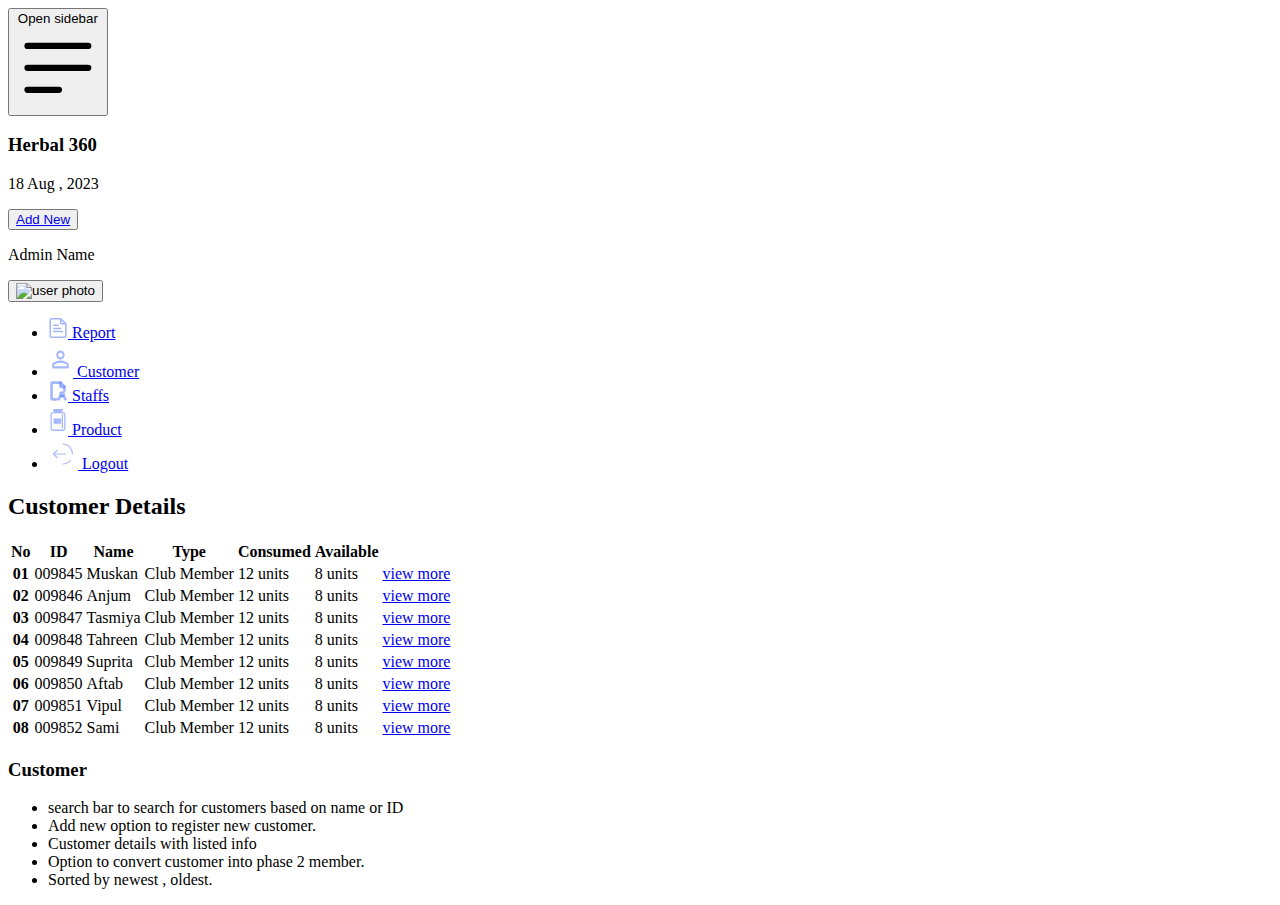
==== customerD.html @ ecf57842 "fisrt task" ====
<!DOCTYPE html>
<html lang="en">

<head>
    <meta charset="UTF-8">
    <meta name="viewport" content="width=device-width, initial-scale=1.0">
    <link href="https://cdnjs.cloudflare.com/ajax/libs/flowbite/1.8.1/flowbite.min.css" rel="stylesheet" />
    <script src="https://cdnjs.cloudflare.com/ajax/libs/flowbite/1.8.1/flowbite.min.js"></script>
    <link href="https://cdn.jsdelivr.net/npm/bootstrap@5.3.1/dist/css/bootstrap.min.css" rel="stylesheet" integrity="sha384-4bw+/aepP/YC94hEpVNVgiZdgIC5+VKNBQNGCHeKRQN+PtmoHDEXuppvnDJzQIu9" crossorigin="anonymous">
<script src="https://cdn.jsdelivr.net/npm/bootstrap@5.3.1/dist/js/bootstrap.bundle.min.js" integrity="sha384-HwwvtgBNo3bZJJLYd8oVXjrBZt8cqVSpeBNS5n7C8IVInixGAoxmnlMuBnhbgrkm" crossorigin="anonymous"></script>
    <title>Customer Details</title>
</head>

<body>

    <nav class="fixed top-0 z-50 w-full bg-white border-b border-gray-200 dark:bg-gray-800 dark:border-gray-700">
        <div class="px-3 py-3 lg:px-5 lg:pl-3">
            <div class="flex items-center justify-between">
                <div class="flex items-center justify-start">
                    <button data-drawer-target="logo-sidebar" data-drawer-toggle="logo-sidebar"
                        aria-controls="logo-sidebar" type="button"
                        class="inline-flex items-center p-2 text-sm text-gray-500 rounded-lg sm:hidden hover:bg-gray-100 focus:outline-none focus:ring-2 focus:ring-gray-200 dark:text-gray-400 dark:hover:bg-gray-700 dark:focus:ring-gray-600">
                        <span class="sr-only">Open sidebar</span>
                        <svg class="w-6 h-6" aria-hidden="true" fill="currentColor" viewBox="0 0 20 20"
                            xmlns="http://www.w3.org/2000/svg">
                            <path clip-rule="evenodd" fill-rule="evenodd"
                                d="M2 4.75A.75.75 0 012.75 4h14.5a.75.75 0 010 1.5H2.75A.75.75 0 012 4.75zm0 10.5a.75.75 0 01.75-.75h7.5a.75.75 0 010 1.5h-7.5a.75.75 0 01-.75-.75zM2 10a.75.75 0 01.75-.75h14.5a.75.75 0 010 1.5H2.75A.75.75 0 012 10z">
                            </path>
                        </svg>
                    </button>
                    <!-- <span class="self-center text-xl font-semibold sm:text-2xl whitespace-nowrap dark:text-white">Herbal
                        360</span> -->
                        <h3 class="text-blue-700">Herbal 360</h3>
                    <p>18 Aug , 2023</p>

                    </a>
                </div>
                <div class="flex items-center">
                    <div class="flex items-center ml-3">
                        <button type="button" class="bg-blue-600 rounded-full">
                            <a class="text-white p-lg-5 text-2xl" href="CustomerForm.html">Add New</a>
                            <span class="badge p-lg-3 text-blue-600"></span>
                            </button>
                        <p>Admin Name</p>
                        <div>
                            <button type="button"
                                class="flex text-sm bg-gray-800 rounded-full focus:ring-4 focus:ring-gray-300 dark:focus:ring-gray-600"
                                aria-expanded="false" data-dropdown-toggle="dropdown-user">

                                <img class="w-8 h-8 rounded-full"
                                    src="https://flowbite.com/docs/images/people/profile-picture-5.jpg"
                                    alt="user photo">

                            </button>
                        </div>


                    </div>
                </div>
            </div>
        </div>
    </nav>

    <aside id="logo-sidebar"
        class="fixed top-0 left-0 z-40 w-64 h-screen pt-20 transition-transform -translate-x-full bg-white border-r border-gray-200 sm:translate-x-0 dark:bg-gray-800 dark:border-gray-700"
        aria-label="Sidebar">
        <div class="h-full px-3 pb-4 overflow-y-auto bg-white dark:bg-gray-800">
            <ul class="space-y-2 font-medium">
                <li>
                    <a href="frontpage.html"
                        class="flex items-center p-2 text-gray-900 rounded-lg dark:text-white hover:bg-gray-100 dark:hover:bg-gray-700 group">
                        <svg xmlns="http://www.w3.org/2000/svg" width="20" height="20" viewBox="0 0 27 27" fill="none">
                            <path
                                d="M24.6375 6.84493L18.2197 0.632819C17.8295 0.253131 17.2969 0.0369202 16.7484 0.0369202L4.66172 0.00527954C3.1957 0.00527954 2.00391 1.18653 2.00391 2.642V24.358C2.00391 25.7871 3.23262 27 4.68809 27H22.565C23.9941 27 25.1543 25.8135 25.1543 24.3527V8.10528C25.1543 7.61485 24.9697 7.16661 24.6375 6.84493ZM18.1934 3.54376L21.5104 6.75001H18.7682C18.4623 6.75001 18.1934 6.5127 18.1934 6.24376V3.54376ZM22.565 24.8906H4.68809C4.39277 24.8906 4.11328 24.6322 4.11328 24.3527V2.642C4.11328 2.36251 4.37168 2.11465 4.66172 2.11465L16.084 2.1463V6.24376C16.084 7.6834 17.2863 8.85938 18.7682 8.85938H23.0449V24.3527C23.0449 24.6164 22.8656 24.8906 22.565 24.8906Z"
                                fill="#577AF8" fill-opacity="0.54" />
                            <path
                                d="M6.5918 14.0801C6.5918 14.6602 7.06641 15.1348 7.64648 15.1348H16.875C17.4551 15.1348 17.9297 14.6602 17.9297 14.0801C17.9297 13.5 17.4551 13.0254 16.875 13.0254H7.64648C7.06641 13.0254 6.5918 13.5 6.5918 14.0801Z"
                                fill="#577AF8" fill-opacity="0.54" />
                            <path
                                d="M7.59375 10.916H13.7109C14.291 10.916 14.7656 10.4414 14.7656 9.86133C14.7656 9.28125 14.291 8.80664 13.7109 8.80664H7.59375C7.01367 8.80664 6.53906 9.28125 6.53906 9.86133C6.53906 10.4414 7.01367 10.916 7.59375 10.916Z"
                                fill="#577AF8" fill-opacity="0.54" />
                            <path
                                d="M19.5117 17.2441H7.64648C7.06641 17.2441 6.5918 17.7188 6.5918 18.2988C6.5918 18.8789 7.06641 19.3535 7.64648 19.3535H19.5117C20.0918 19.3535 20.5664 18.8789 20.5664 18.2988C20.5664 17.7188 20.0918 17.2441 19.5117 17.2441Z"
                                fill="#577AF8" fill-opacity="0.54" />
                        </svg>
                        <span class="ml-3">Report</span>
                    </a>
                </li>
                <li>
                    <a href="customerD.html"
                        class="flex items-center p-2 text-gray-900 rounded-lg dark:text-white hover:bg-gray-100 dark:hover:bg-gray-700 group">
                        <svg xmlns="http://www.w3.org/2000/svg" width="25" height="35" viewBox="0 0 38 41" fill="none">
                            <g clip-path="url(#clip0_67_255)">
                                <path
                                    d="M19 10.0792C20.8367 10.0792 22.325 11.685 22.325 13.6667C22.325 15.6483 20.8367 17.2542 19 17.2542C17.1633 17.2542 15.675 15.6483 15.675 13.6667C15.675 11.685 17.1633 10.0792 19 10.0792ZM19 25.4542C23.7025 25.4542 28.6583 27.9483 28.6583 29.0417V30.9208H9.34167V29.0417C9.34167 27.9483 14.2975 25.4542 19 25.4542ZM19 6.83333C15.5008 6.83333 12.6667 9.89124 12.6667 13.6667C12.6667 17.4421 15.5008 20.5 19 20.5C22.4992 20.5 25.3333 17.4421 25.3333 13.6667C25.3333 9.89124 22.4992 6.83333 19 6.83333ZM19 22.2083C14.7725 22.2083 6.33334 24.4975 6.33334 29.0417V32.4583C6.33334 33.3979 7.04584 34.1667 7.91667 34.1667H30.0833C30.9542 34.1667 31.6667 33.3979 31.6667 32.4583V29.0417C31.6667 24.4975 23.2275 22.2083 19 22.2083Z"
                                    fill="#577AF8" fill-opacity="0.54" />
                            </g>
                            <defs>
                                <clipPath id="clip0_67_255">
                                    <rect width="38" height="41" fill="white" />
                                </clipPath>
                            </defs>
                        </svg>
                    
                        <span class="flex-1 ml-3 whitespace-nowrap">Customer</span>

                    </a>
                </li>
                <li>
                    <a href="StaffD.html"
                        class="flex items-center p-2 text-gray-900 rounded-lg dark:text-white hover:bg-gray-100 dark:hover:bg-gray-700 group">

                        <svg xmlns="http://www.w3.org/2000/svg" width="20" height="20" viewBox="0 0 29 30" fill="none">
                            <path
                                d="M24.1667 14.375V8.75L18.7292 2.5H6.04167C5.7212 2.5 5.41386 2.6317 5.18725 2.86612C4.96064 3.10054 4.83334 3.41848 4.83334 3.75V26.25C4.83334 26.5815 4.96064 26.8995 5.18725 27.1339C5.41386 27.3683 5.7212 27.5 6.04167 27.5H12.0833"
                                stroke="#577AF8" stroke-opacity="0.54" stroke-width="4" stroke-linecap="round"
                                stroke-linejoin="round" />
                            <path
                                d="M20.5417 22.5C21.8764 22.5 22.9583 21.3807 22.9583 20C22.9583 18.6193 21.8764 17.5 20.5417 17.5C19.207 17.5 18.125 18.6193 18.125 20C18.125 21.3807 19.207 22.5 20.5417 22.5Z"
                                stroke="#577AF8" stroke-opacity="0.54" stroke-width="4" stroke-linecap="round"
                                stroke-linejoin="round" />
                            <path
                                d="M25.375 27.5C25.375 26.1739 24.8658 24.9021 23.9594 23.9645C23.0529 23.0268 21.8235 22.5 20.5417 22.5C19.2598 22.5 18.0304 23.0268 17.124 23.9645C16.2176 24.9021 15.7083 26.1739 15.7083 27.5M18.125 2.5V8.75H24.1667"
                                stroke="#577AF8" stroke-opacity="0.54" stroke-width="4" stroke-linecap="round"
                                stroke-linejoin="round" />
                        </svg>
                        <span class="flex-1 ml-3 whitespace-nowrap">Staffs</span>

                    </a>
                </li>
                <li>
                    <a href="ProductD.html"
                        class="flex items-center p-2 text-gray-900 rounded-lg dark:text-white hover:bg-gray-100 dark:hover:bg-gray-700 group">
                        <svg xmlns="http://www.w3.org/2000/svg" width="20" height="30" viewBox="0 0 28 33" fill="none">
                            <path
                                d="M20.125 8.25C19.8929 8.25 19.6704 8.35865 19.5063 8.55205C19.3422 8.74544 19.25 9.00775 19.25 9.28125V27.8438C19.25 28.1173 19.3422 28.3796 19.5063 28.573C19.6704 28.7664 19.8929 28.875 20.125 28.875C20.3571 28.875 20.5796 28.7664 20.7437 28.573C20.9078 28.3796 21 28.1173 21 27.8438V9.28125C21 9.00775 20.9078 8.74544 20.7437 8.55205C20.5796 8.35865 20.3571 8.25 20.125 8.25ZM8.74912 14.4375H18.375V21.6562H8.74912C8.51721 21.656 8.29488 21.5472 8.13097 21.3538C7.96707 21.1605 7.875 20.8983 7.875 20.625V15.4688C7.875 15.1954 7.96707 14.9333 8.13097 14.7399C8.29488 14.5465 8.51721 14.4378 8.74912 14.4375Z"
                                fill="#577AF8" fill-opacity="0.54" />
                            <path
                                d="M7 2.57812C7 2.16787 7.13828 1.77441 7.38442 1.48432C7.63056 1.19422 7.9644 1.03125 8.3125 1.03125H19.6875C20.0356 1.03125 20.3694 1.19422 20.6156 1.48432C20.8617 1.77441 21 2.16787 21 2.57812C21 2.98838 20.8617 3.38184 20.6156 3.67193C20.3694 3.96203 20.0356 4.125 19.6875 4.125H19.25V5.15625H21.0919C22.9276 5.15625 24.5 6.82894 24.5 9.01106V28.1139C24.5 30.2961 22.9276 31.9688 21.0919 31.9688H6.90812C5.07237 31.9688 3.5 30.2961 3.5 28.1139V9.01106C3.5 6.82894 5.07237 5.15625 6.90812 5.15625H8.75V4.125H8.3125C7.9644 4.125 7.63056 3.96203 7.38442 3.67193C7.13828 3.38184 7 2.98838 7 2.57812ZM6.90812 7.21875C5.94563 7.21875 5.25 8.07469 5.25 9.01106V28.1139C5.25 29.0503 5.94563 29.9062 6.90812 29.9062H21.0919C22.0544 29.9062 22.75 29.0503 22.75 28.1139V9.01106C22.75 8.07469 22.0544 7.21875 21.0919 7.21875H6.90812Z"
                                fill="#577AF8" fill-opacity="0.54" />
                        </svg>
                        <span class="flex-1 ml-3 whitespace-nowrap">Product</span>
                    </a>
                </li>
                <li>
                    <a href="#"
                        class="flex items-center p-2 text-gray-900 rounded-lg dark:text-white hover:bg-gray-100 dark:hover:bg-gray-700 group">
                        <svg xmlns="http://www.w3.org/2000/svg" width="30" height="30" viewBox="0 0 37 39" fill="none">
                            <path d="M21.5833 19.5H6.16667M6.16667 19.5L10.7917 14.625M6.16667 19.5L10.7917 24.375"
                                stroke="#577AF8" stroke-opacity="0.5" stroke-width="1.5" stroke-linecap="round"
                                stroke-linejoin="round" />
                            <path
                                d="M30.8333 19.5C30.8333 16.0522 29.5339 12.7456 27.221 10.3076C24.908 7.86964 21.771 6.5 18.5 6.5M18.5 32.5C20.3491 32.5018 22.1748 32.0644 23.8416 31.2205C25.5084 30.3765 26.9733 29.1476 28.1277 27.625"
                                stroke="#577AF8" stroke-opacity="0.5" stroke-width="1.5" stroke-linecap="round" />
                        </svg>
                        <span class="flex-1 ml-3 whitespace-nowrap">Logout</span>
                    </a>
                </li>
            </ul>
        </div>
    </aside>
<!-- /customerdetails/ -->
    <div class="p-4 sm:ml-64 overflow-x-auto">
        <div class="p-4 border-2 border-gray-200 rounded-lg dark:border-gray-700 mt-14">
            <div>
                <h2>Customer Details</h2>
            
            </div>
            <div class="relative overflow-x-auto shadow-md sm:rounded-lg">
                <table class="w-full text-sm text-left text-gray-500 dark:text-gray-400">
                    <thead class="text-xs text-white uppercase bg-blue-600 dark:text-white">
                        <tr>
                            <th scope="col" class="px-6 py-3">
                                No
                            </th>
                            <th scope="col" class="px-6 py-3">
                                ID
                            </th>
                            <th scope="col" class="px-6 py-3">
                                Name
                            </th>
                            <th scope="col" class="px-6 py-3">
                                Type
                            </th>
                            <th scope="col" class="px-6 py-3">
                                Consumed
                            </th>
                            <th scope="col" class="px-6 py-3">
                                Available
                            </th>
                            <th scope="col" class="px-6 py-3">

                            </th>
                        </tr>
                    </thead>
                    <tbody>
                        <tr class="bg-white border-b dark:bg-gray-800 dark:border-gray-700">
                            <th scope="row"
                                class="px-6 py-4 font-medium text-gray-900 whitespace-nowrap dark:text-white">
                                01
                            </th>
                            <td class="px-6 py-4">
                                009845
                            </td>
                            <td class="px-6 py-4">
                                Muskan
                            </td>
                            <td class="px-6 py-4">
                                Club Member
                            </td>
                            <td class="px-6 py-4">
                                12 units
                            </td>
                            <td class="px-6 py-4">
                                8 units
                            </td>
                            <td class="px-6 py-4">
                                <a href="#" class="font-medium text-blue-600 dark:text-blue-500 hover:underline">view
                                    more</a>
                            </td>
                        </tr>
                        <tr class="bg-white border-b dark:bg-gray-800 dark:border-gray-700">
                            <th scope="row"
                                class="px-6 py-4 font-medium text-gray-900 whitespace-nowrap dark:text-white">
                                02
                            </th>
                            <td class="px-6 py-4">
                                009846
                            </td>
                            <td class="px-6 py-4">
                                Anjum
                            </td>
                            <td class="px-6 py-4">
                                Club Member
                            </td>
                            <td class="px-6 py-4">
                                12 units
                            </td>
                            <td class="px-6 py-4">
                                8 units
                            </td>
                            <td class="px-6 py-4">
                                <a href="#" class="font-medium text-blue-600 dark:text-blue-500 hover:underline">view
                                    more</a>
                            </td>
                        </tr>
                        <tr class="bg-white border-b dark:bg-gray-800 dark:border-gray-700">
                            <th scope="row"
                                class="px-6 py-4 font-medium text-gray-900 whitespace-nowrap dark:text-white">
                                03
                            </th>
                            <td class="px-6 py-4">
                                009847
                            </td>
                            <td class="px-6 py-4">
                                Tasmiya
                            </td>
                            <td class="px-6 py-4">
                                Club Member
                            </td>
                            <td class="px-6 py-4">
                                12 units
                            </td>
                            <td class="px-6 py-4">
                                8 units
                            </td>
                            <td class="px-6 py-4">
                                <a href="#" class="font-medium text-blue-600 dark:text-blue-500 hover:underline">view
                                    more</a>
                            </td>
                        </tr>
                        <tr class="bg-white border-b dark:bg-gray-800 dark:border-gray-700">
                            <th scope="row"
                                class="px-6 py-4 font-medium text-gray-900 whitespace-nowrap dark:text-white">
                                04
                            </th>
                            <td class="px-6 py-4">
                                009848
                            </td>
                            <td class="px-6 py-4">
                                Tahreen
                            </td>
                            <td class="px-6 py-4">
                                Club Member
                            </td>
                            <td class="px-6 py-4">
                                12 units
                            </td>
                            <td class="px-6 py-4">
                                8 units
                            </td>
                            <td class="px-6 py-4">
                                <a href="#" class="font-medium text-blue-600 dark:text-blue-500 hover:underline">view
                                    more</a>
                            </td>
                        </tr>
                        <tr class="bg-white border-b dark:bg-gray-800 dark:border-gray-700">
                            <th scope="row"
                                class="px-6 py-4 font-medium text-gray-900 whitespace-nowrap dark:text-white">
                                05
                            </th>
                            <td class="px-6 py-4">
                                009849
                            </td>
                            <td class="px-6 py-4">
                                Suprita
                            </td>
                            <td class="px-6 py-4">
                                Club Member
                            </td>
                            <td class="px-6 py-4">
                                12 units
                            </td>
                            <td class="px-6 py-4">
                                8 units
                            </td>
                            <td class="px-6 py-4">
                                <a href="#" class="font-medium text-blue-600 dark:text-blue-500 hover:underline">view
                                    more</a>
                            </td>
                        </tr>
                        <tr class="bg-white border-b dark:bg-gray-800 dark:border-gray-700">
                            <th scope="row"
                                class="px-6 py-4 font-medium text-gray-900 whitespace-nowrap dark:text-white">
                                06
                            </th>
                            <td class="px-6 py-4">
                                009850
                            </td>
                            <td class="px-6 py-4">
                                Aftab
                            </td>
                            <td class="px-6 py-4">
                                Club Member
                            </td>
                            <td class="px-6 py-4">
                                12 units
                            </td>
                            <td class="px-6 py-4">
                                8 units
                            </td>
                            <td class="px-6 py-4">
                                <a href="#" class="font-medium text-blue-600 dark:text-blue-500 hover:underline">view
                                    more</a>
                            </td>
                        </tr>
                        <tr class="bg-white border-b dark:bg-gray-800 dark:border-gray-700">
                            <th scope="row"
                                class="px-6 py-4 font-medium text-gray-900 whitespace-nowrap dark:text-white">
                                07
                            </th>
                            <td class="px-6 py-4">
                                009851
                            </td>
                            <td class="px-6 py-4">
                                Vipul
                            </td>
                            <td class="px-6 py-4">
                                Club Member
                            </td>
                            <td class="px-6 py-4">
                                12 units
                            </td>
                            <td class="px-6 py-4">
                                8 units
                            </td>
                            <td class="px-6 py-4">
                                <a href="#" class="font-medium text-blue-600 dark:text-blue-500 hover:underline">view
                                    more</a>
                            </td>
                        </tr>
                        <tr class="bg-white border-b dark:bg-gray-800 dark:border-gray-700">
                            <th scope="row"
                                class="px-6 py-4 font-medium text-gray-900 whitespace-nowrap dark:text-white">
                                08
                            </th>
                            <td class="px-6 py-4">
                                009852
                            </td>
                            <td class="px-6 py-4">
                                Sami
                            </td>
                            <td class="px-6 py-4">
                                Club Member
                            </td>
                            <td class="px-6 py-4">
                                12 units
                            </td>
                            <td class="px-6 py-4">
                                8 units
                            </td>
                            <td class="px-6 py-4">
                                <a href="#" class="font-medium text-blue-600 dark:text-blue-500 hover:underline">view
                                    more</a>
                            </td>
                        </tr>
                    </tbody>
                </table>
            </div>
        </div>
    </div>
<!-- end customerdetails -->
    <div class="container">
         <div class="row justify-content-center">
            <div class="col-2">
                <h3>Customer</h3>
         </div>
          <div class="col-5">
          

     <ul class="max-w-md space-y-1 list-disc list-inside dark:text-gray-400 text-2xl"> 
    <li>
      search bar to search for customers based on name or ID
    </li>
    <li>
        Add new option to register new customer.
    </li>
    <li>
        Customer details with listed info
    </li>
    <li>
        Option to convert customer into phase 2 member.
    </li>
    <li>
        Sorted by newest , oldest.
    </li>
</ul>
          </div>
         </div>
      </div>

</body>
</html>
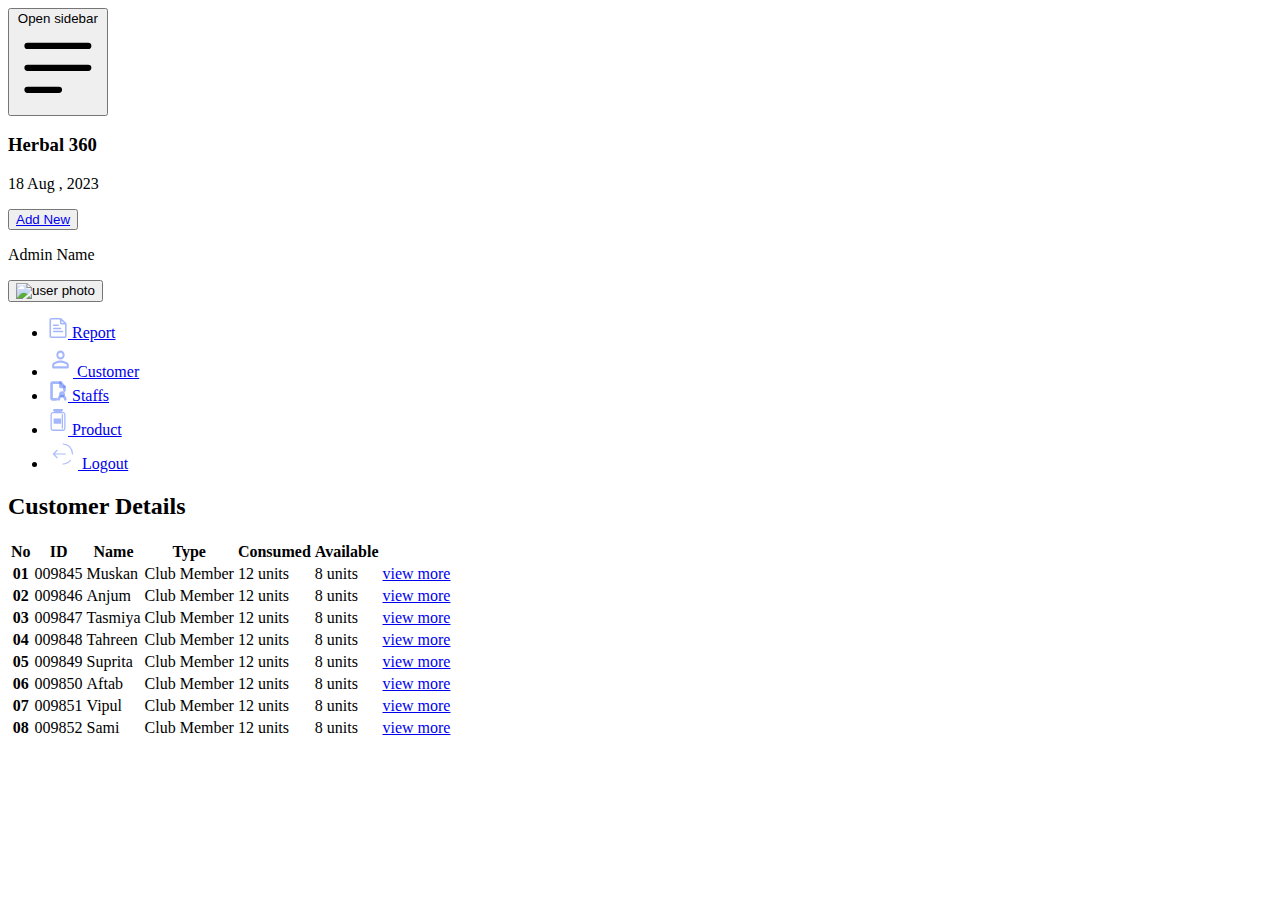
==== commit 6344e68b: "Your commit message here" ====
--- a/customerD.html
+++ b/customerD.html
@@ -1,18 +1,20 @@
 <!DOCTYPE html>
 <html lang="en">
-
 <head>
     <meta charset="UTF-8">
     <meta name="viewport" content="width=device-width, initial-scale=1.0">
     <link href="https://cdnjs.cloudflare.com/ajax/libs/flowbite/1.8.1/flowbite.min.css" rel="stylesheet" />
     <script src="https://cdnjs.cloudflare.com/ajax/libs/flowbite/1.8.1/flowbite.min.js"></script>
-    <link href="https://cdn.jsdelivr.net/npm/bootstrap@5.3.1/dist/css/bootstrap.min.css" rel="stylesheet" integrity="sha384-4bw+/aepP/YC94hEpVNVgiZdgIC5+VKNBQNGCHeKRQN+PtmoHDEXuppvnDJzQIu9" crossorigin="anonymous">
-<script src="https://cdn.jsdelivr.net/npm/bootstrap@5.3.1/dist/js/bootstrap.bundle.min.js" integrity="sha384-HwwvtgBNo3bZJJLYd8oVXjrBZt8cqVSpeBNS5n7C8IVInixGAoxmnlMuBnhbgrkm" crossorigin="anonymous"></script>
+    <link href="https://cdn.jsdelivr.net/npm/bootstrap@5.3.1/dist/css/bootstrap.min.css" rel="stylesheet"
+        integrity="sha384-4bw+/aepP/YC94hEpVNVgiZdgIC5+VKNBQNGCHeKRQN+PtmoHDEXuppvnDJzQIu9" crossorigin="anonymous">
+    <script src="https://cdn.jsdelivr.net/npm/bootstrap@5.3.1/dist/js/bootstrap.bundle.min.js"
+        integrity="sha384-HwwvtgBNo3bZJJLYd8oVXjrBZt8cqVSpeBNS5n7C8IVInixGAoxmnlMuBnhbgrkm"
+        crossorigin="anonymous"></script>
     <title>Customer Details</title>
 </head>
 
 <body>
-
+    <!-- navbar start -->
     <nav class="fixed top-0 z-50 w-full bg-white border-b border-gray-200 dark:bg-gray-800 dark:border-gray-700">
         <div class="px-3 py-3 lg:px-5 lg:pl-3">
             <div class="flex items-center justify-between">
@@ -30,7 +32,7 @@
                     </button>
                     <!-- <span class="self-center text-xl font-semibold sm:text-2xl whitespace-nowrap dark:text-white">Herbal
                         360</span> -->
-                        <h3 class="text-blue-700">Herbal 360</h3>
+                    <h3 class="text-blue-700">Herbal 360</h3>
                     <p>18 Aug , 2023</p>
 
                     </a>
@@ -40,16 +42,14 @@
                         <button type="button" class="bg-blue-600 rounded-full">
                             <a class="text-white p-lg-5 text-2xl" href="CustomerForm.html">Add New</a>
                             <span class="badge p-lg-3 text-blue-600"></span>
-                            </button>
+                        </button>
                         <p>Admin Name</p>
                         <div>
                             <button type="button"
                                 class="flex text-sm bg-gray-800 rounded-full focus:ring-4 focus:ring-gray-300 dark:focus:ring-gray-600"
                                 aria-expanded="false" data-dropdown-toggle="dropdown-user">
 
-                                <img class="w-8 h-8 rounded-full"
-                                    src="https://flowbite.com/docs/images/people/profile-picture-5.jpg"
-                                    alt="user photo">
+                                <img class="w-8 h-8 rounded-full" src="" alt="user photo">
 
                             </button>
                         </div>
@@ -60,14 +60,16 @@
             </div>
         </div>
     </nav>
-
+    <!-- nav end -->
+
+    <!-- sidebar start -->
     <aside id="logo-sidebar"
         class="fixed top-0 left-0 z-40 w-64 h-screen pt-20 transition-transform -translate-x-full bg-white border-r border-gray-200 sm:translate-x-0 dark:bg-gray-800 dark:border-gray-700"
         aria-label="Sidebar">
         <div class="h-full px-3 pb-4 overflow-y-auto bg-white dark:bg-gray-800">
             <ul class="space-y-2 font-medium">
                 <li>
-                    <a href="frontpage.html"
+                    <a href="index.html"
                         class="flex items-center p-2 text-gray-900 rounded-lg dark:text-white hover:bg-gray-100 dark:hover:bg-gray-700 group">
                         <svg xmlns="http://www.w3.org/2000/svg" width="20" height="20" viewBox="0 0 27 27" fill="none">
                             <path
@@ -101,7 +103,7 @@
                                 </clipPath>
                             </defs>
                         </svg>
-                    
+
                         <span class="flex-1 ml-3 whitespace-nowrap">Customer</span>
 
                     </a>
@@ -159,15 +161,18 @@
             </ul>
         </div>
     </aside>
-<!-- /customerdetails/ -->
-    <div class="p-4 sm:ml-64 overflow-x-auto">
+    <!-- --sidebar end -->
+
+    <!-- customerdetails -->
+     <div class="p-4 sm:ml-64 overflow-x-auto">
         <div class="p-4 border-2 border-gray-200 rounded-lg dark:border-gray-700 mt-14">
             <div>
                 <h2>Customer Details</h2>
-            
+
+
             </div>
-            <div class="relative overflow-x-auto shadow-md sm:rounded-lg">
-                <table class="w-full text-sm text-left text-gray-500 dark:text-gray-400">
+            <div class="table-auto relative overflow-x-auto shadow-md sm:rounded-lg">
+                <table class="table-fixed w-full text-sm text-left text-gray-500 dark:text-gray-400">
                     <thead class="text-xs text-white uppercase bg-blue-600 dark:text-white">
                         <tr>
                             <th scope="col" class="px-6 py-3">
@@ -398,36 +403,38 @@
                 </table>
             </div>
         </div>
-    </div>
-<!-- end customerdetails -->
-    <div class="container">
-         <div class="row justify-content-center">
+    </div> 
+    <!-- end customerdetails -->
+
+    <!-- <div class="container">
+        <div class="row justify-content-center">
             <div class="col-2">
                 <h3>Customer</h3>
-         </div>
-          <div class="col-5">
-          
-
-     <ul class="max-w-md space-y-1 list-disc list-inside dark:text-gray-400 text-2xl"> 
-    <li>
-      search bar to search for customers based on name or ID
-    </li>
-    <li>
-        Add new option to register new customer.
-    </li>
-    <li>
-        Customer details with listed info
-    </li>
-    <li>
-        Option to convert customer into phase 2 member.
-    </li>
-    <li>
-        Sorted by newest , oldest.
-    </li>
-</ul>
-          </div>
-         </div>
-      </div>
+            </div>
+            <div class="col-5">
+                <ul class="max-w-md space-y-1 list-disc list-inside dark:text-gray-400 text-2xl">
+                    <li>
+                        search bar to search for customers based on name or ID
+                    </li>
+                    <li>
+                        Add new option to register new customer.
+                    </li>
+                    <li>
+                        Customer details with listed info
+                    </li>
+                    <li>
+                        Option to convert customer into phase 2 member.
+                    </li>
+                    <li>
+                        Sorted by newest , oldest.
+                    </li>
+                </ul>
+            </div>
+        </div>
+    </div> -->
+
+
 
 </body>
+
 </html>